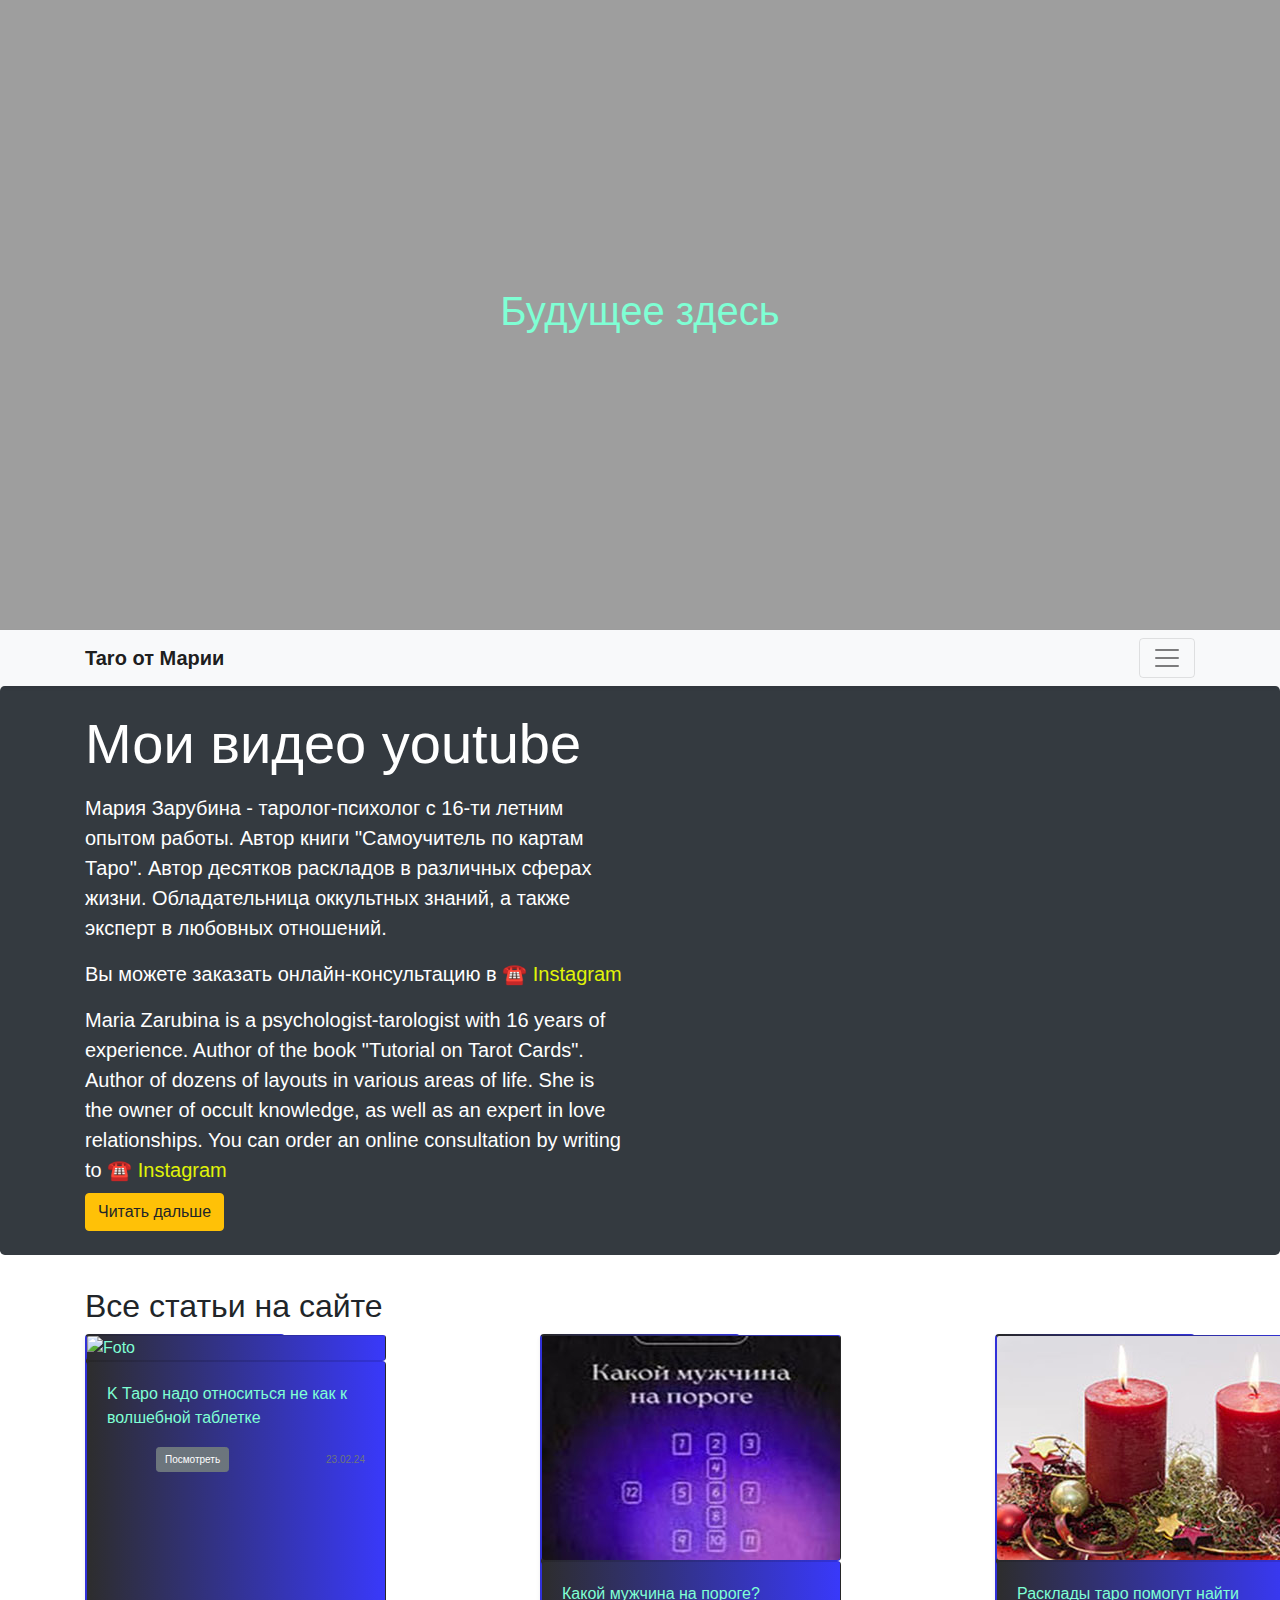
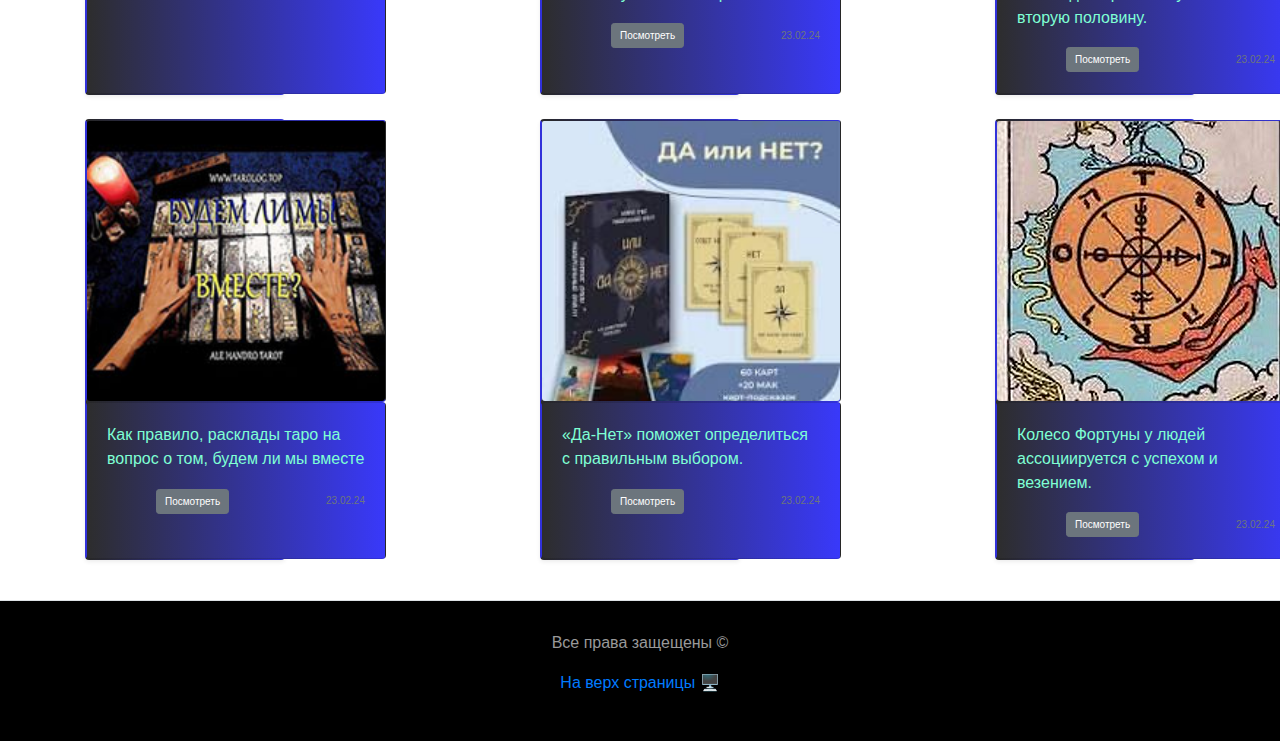
==== index.html @ 27c9c513 "Add files via upload" ====
<!DOCTYPE html>
<html lang="en">

<head>
    <title>MariaTR</title>
    <meta charset="UTF-8">
    <meta name="viewport" content="width=device-width, initial-scale=1">
    <link rel="stylesheet" href="static/styles/bootstrap.min.css">
    <link rel="stylesheet" href="static/styles/style.css">
    <link rel="stylesheet" href="static/styles/bgvideo.css">

</head>

<body>
    <header>
        <div class="bgvideo">
            <video src="static/files/bgvideo1.mp4" type="video.mp4" autoplay muted loop></video>
            <div class="effect"></div>
            <div class="video-text">
                <h1>Будущее здесь</h1>
            </div>
        </div>
        
        <div class="bg-light collapse" id="header-hidden">
            <div class="container">
                <div class="row">
                    <div class="col-sm-8 col-md-7 py-4">
                        <h4>Про таро</h4>
                        <p class="bg-dark border border-3
              border-dark rounded ml-4 text-white pl-2">Таро — это точно не про погадать.
                            Есть такой закон: где внимание, там и энергия.
                            Так вот, Таро — это инструмент для самопознания,
                            который показывает человеку, где в данный момент находится его энергия
                            и на каких вещах он сосредоточен. Оно показывает мысли,
                            чувства и действия человека, прогнозирует, куда они его ведут,
                            и помогает понять в правильном ли направлении он двигается.
                            Более того, карты Таро позволяют взглянуть на разные ситуации,
                            в которых находится человек, как бы со стороны.
                            Что, в свою очередь, помогает разобраться в них лучше,
                            будь это проблемы в отношениях или вопросы, касающиеся работы.
                            Ведь цель Таро в том, чтобы проанализировать причинно-следственную связь
                            в той или иной ситуации и помочь человеку сделать правильный выбор.</p>
                    </div>
                    <div class="col-sm-4 offset-md-1 py-4">
                        <h4>Контакты</h4>
                        <ul class="list-unstyled">
                            <li> <a href="https://www.instagram.com/tarolog_maria_zarubina/">Instagram</a></li>
                        </ul>
                    </div>
                </div>
            </div>
        </div>

        <div class="navbar navbar-light bg-light shadow-sm">
            <div class="container d-flex justify-content-between">
                <a href="#" class="navbar-brand font-weight-bold">Taro от Марии</a>
                <button type="button" class="navbar-toggler collapsed" data-bs-toggle="collapse"
                    data-bs-target="#header-hidden">
                    <span class="navbar-toggler-icon"></span>
                </button>
            </div>
        </div>
    </header>

    <div class="jumbotron p-4  bg-dark text-white">
        <div class="container">
            <div class="row">
                <div class="col-md-6">
                    <h1 class="display-4 ">Мои видео youtube</h1>
                    <p class="lead my-3 my_font">Мария Зарубина - таролог-психолог с 16-ти летним опытом
                        работы. Автор книги "Самоучитель по картам Таро".
                        Автор десятков раскладов в различных сферах жизни.
                        Обладательница оккультных знаний, а также эксперт в любовных отношений.</p>
                        <p class="lead my-3 my_font"> Вы можете заказать онлайн-консультацию в 
                        <a href="https://www.instagram.com/tarolog_maria_zarubina/"><span class="fi">&#9742; Instagram</span></a>
                    </p>
                    <p class="lead my-2 my_font"> Maria Zarubina is a psychologist-tarologist with 16 years of
                        experience. Author of the book "Tutorial on Tarot Cards".
                        Author of dozens of layouts in various
                        areas of life. She is the owner of occult knowledge, as
                        well as an expert in love relationships. You can order an online consultation by writing to 
                        <a href="https://www.instagram.com/tarolog_maria_zarubina/"><span class="fi">&#9742; Instagram</span></a>
                    </p>

                    <a href="https://www.youtube.com/@mariazarubina5655/videos" class="btn btn-warning">Читать
                        дальше</a>
                </div>
            </div>
        </div>
    </div>

    <div class="container my-3 ">
        <h2>Все статьи на сайте</h2>
        <div class="d-flex flex-wrap justify-content-between">
            <div class="card mb-4 shadow-sm">
                <img src="https://images.pexels.com/photos/39018/cards-jass-cards-card-game-strategy-39018.jpeg?auto=compress&cs=tinysrgb&w=600"
                    alt="Foto" class="card card-img-top">
                <div class=" card card-body">
                    <p>K Таро надо относиться не как к волшебной таблетке</p>
                    <div class="d-flex justify-content-between align-items-center">
                        <div class="btn btn-group p-0 mx-5">
                            <form action="html_vv.html">
                                <button class="btn btn-sm btn-outline-secondary fon_site active"
                                    type="sabmit">Посмотреть</button>
                            </form>
                        </div>
                        <smol class="text-muted fon_site">23.02.24</smol>
                    </div>
                </div>
            </div>
            <div class="card mb-4 shadow-sm">
                <img src="static/images/kmgm1.jpg" alt="Foto" class="card card-img-top">
                <div class=" card card-body">
                    <p>Какой мужчина на пороге?</p>
                    <div class="d-flex justify-content-between align-items-center">
                        <div class="btn btn-group p-0 mx-5">
                            <form action="htmlkm.html">
                                <button class="btn btn-sm btn-outline-secondary fon_site active"
                                    type="sabmit">Посмотреть</button>
                            </form>
                        </div>
                        <smol class="text-muted fon_site">23.02.24</smol>
                    </div>
                </div>
            </div>
            <div class="card mb-4 shadow-sm">
                <img src="static/images/vtpol.jpg" alt="Foto" class="card card-img-top">
                <div class=" card card-body">
                    <p class="card-text">Расклады таро помогут найти вторую половину.</p>
                    <div class="d-flex justify-content-between align-items-center">
                        <div class="btn btn-group p-0 mx-5">
                            <form action="htmlvp.html">
                                <button class="btn btn-sm btn-outline-secondary fon_site active"
                                    type="sabmit">Посмотреть</button>
                            </form>

                        </div>
                        <smol class="text-muted fon_site">23.02.24</smol>
                    </div>
                </div>
            </div>
        </div>
        <div class="d-flex flex-wrap justify-content-between">
            <div class="card mb-4 shadow-sm">
                <img src="static/images/вместе1.jpg" alt="Foto" class="card card-img-top">
                <div class=" card card-body">
                    <p class="card-text">Как правило, расклады таро на вопрос о том, будем ли мы вместе</p>
                    <div class="d-flex justify-content-between align-items-center">
                        <div class="btn btn-group p-0 mx-5">
                            <form action="htmlvm.html">
                                <button class="btn btn-sm btn-outline-secondary fon_site active"
                                    type="sabmit">Посмотреть</button>
                            </form>

                        </div>
                        <smol class="text-muted fon_site">23.02.24</smol>
                    </div>
                </div>
            </div>
            <div class="card mb-4 shadow-sm">
                <img src="static/images/да_нет.jpg" alt="Foto" class="card card-img-top">
                <div class=" card card-body">
                    <p class="card-text">«Да-Нет» поможет определиться с правильным выбором.</p>
                    <div class="d-flex justify-content-between align-items-center">
                        <div class="btn btn-group p-0 mx-5">
                            <form action="htmldn.html">
                                <button class="btn btn-sm btn-outline-secondary fon_site active"
                                    type="sabmit">Посмотреть</button>
                            </form>
                        </div>
                        <smol class="text-muted fon_site">23.02.24</smol>
                    </div>
                </div>
            </div>

            <div class="card mb-4 shadow-sm">
                <img src="static/images/колесо фортуны3.jpg" alt="Foto" class="card card-img-top">
                <div class=" card card-body">
                    <p class="card-text">Колесо Фортуны у людей ассоциируется с успехом и везением.</p>
                    <div class="d-flex justify-content-between align-items-center">
                        <div class="btn btn-group p-0 mx-5">
                            <form action="htmlkf.html">
                                <button class="btn btn-sm btn-outline-secondary fon_site active"
                                    type="sabmit">Посмотреть</button>
                            </form>

                        </div>
                        <smol class="text-muted fon_site">23.02.24</smol>
                    </div>
                </div>
            </div>

        </div>
    </div>

    <footer class="border-top">
        <p> Все права защещены &copy;</p>
        <p>
            <a href="#">На верх страницы 🖥</a>
        </p>
    </footer>

    <script src="https://cdnjs.cloudflare.com/ajax/libs/jquery/3.3.1/jquery.slim.js"
        integrity="sha256-/JqT3SQfawRcv/BIHPThkBvs0OEvtFFmqPF/lYI/Cxo=" crossorigin="anonymous"></script>
    <script defer src="static/js/bootstrap.bundle.min.js"></script>
    <!-- <script defer src="static/js/bootstrap.min.js"></script> -->
</body>

</html>
---- static/styles/style.css ----
.table {
    /* margin-left: auto;
    margin-right: auto; */
    width: 100%;
    color:#f3f5f7;
  }

.centr {
    color:#f3f5f7;
    
}

.zag {
    width: 400px;
    height: 45px;        
    /* background: #024cd4; */
    background: #6610f2;
    color:#f3f5f7;
   
} 

.zag_1 {
    width: 600px;
    height: 45px;        
    background: #6610f2;
    color:#f3f5f7;
   
} 

.card-t {
    /* width: 300px; */
        background: linear-gradient(270deg, rgb(6, 6, 208) 0%, #3902c3);  
        /* color:aquamarine; */
        color:#f3f5f7;
        vertical-align: auto;
       
}
        
.fi {
    
     color: #e0f408;
 }
 
 .fiv {
    
    color: #4205fa;
}
 .fvo {
    
    color: #060115;
}

.text {
    display: inline-block;
    background-color: rgb(93, 89, 89);
    color: white;
    padding-left: 2px;
    /*margin: 0.1rem;*/
}
.text-bl {display: block;
   background-color: rgb(93, 89, 89);
    color: white;
    /*text-align: center;*/
}
.text-bl-in {
    display: inline-flex;
    background-color: rgb(93, 89, 89);
    color: white;
}
.centr {
    display: inline;
    color: #1b2120;
    text-align: center;
}


.ramka {
    border-style: groove;
    border-color: #e19d09;
}


.b {
    background: #32d543;
}
.f {
   font-style: italic;
    color: #f6fff7;
}
.block-image {
    width: 100px;
}
.main-form{
    margin: 20px;
    width: 500px;
}
.c{
    width: 200px;
    background:#6610f2 ;
    color: #a3cfbb;

}

.fon{
    font-size: 20px;
}
.fon1{
    font-size: 30px;
}
.block{
    width: 100px;
    height: 70px;
    background:#c4c8cb;
    margin: 20px;
}
.box{
    width: 600px;
    margin: 20px;
}
.height_max{
    height: 150px;
}
.con{
     height: 150px;
}
.jambotron{
    background: slategray;
    padding: 3px;
    margin-bottom: 15px;
}
.d-flex > div {
    width: 200px;
 }
.mybg{
    background: #a5abaf;
    font-style: italic;
    color: #a71d2a;
}
.navbar-toggler{
    outline: none!important;
}
.navbar-toggler:hover{
    background: #D5E2F1FF;
}
.my_font{
  font-size:20px;
}
.fon_site{
    font-size: 10px;
}
.card {
    width: 300px;
        background: linear-gradient(270deg, rgb(57, 57, 250) 0%, #2d2d2d);
        color:aquamarine;
    }

    

       

footer{
    padding: 30px 0;
    color: #999;
    text-align: center;
    background-color: #000000;
 }
---- static/styles/bgvideo.css ----
.bgvideo {
    height: 70vh;
    width: 100%;
    position: relative;
    display: flex;
    justify-content: center;
    align-items: center;
}

.bgvideo video {
    height: 70vh;
    width: 100%;
    position: absolute;
    top: 0;
    left: 0;
    object-fit: cover;
    z-index: 1;
}

.effect {
    height: 70vh;
    width: 100%;
    position: absolute;
    top: 0;
    left: 0;
    object-fit: cover;
    z-index: 2;
    background-color: rgba(0, 0, 0, 0.379);
}

.video-text {
    color: aquamarine;
    z-index: 2;
}
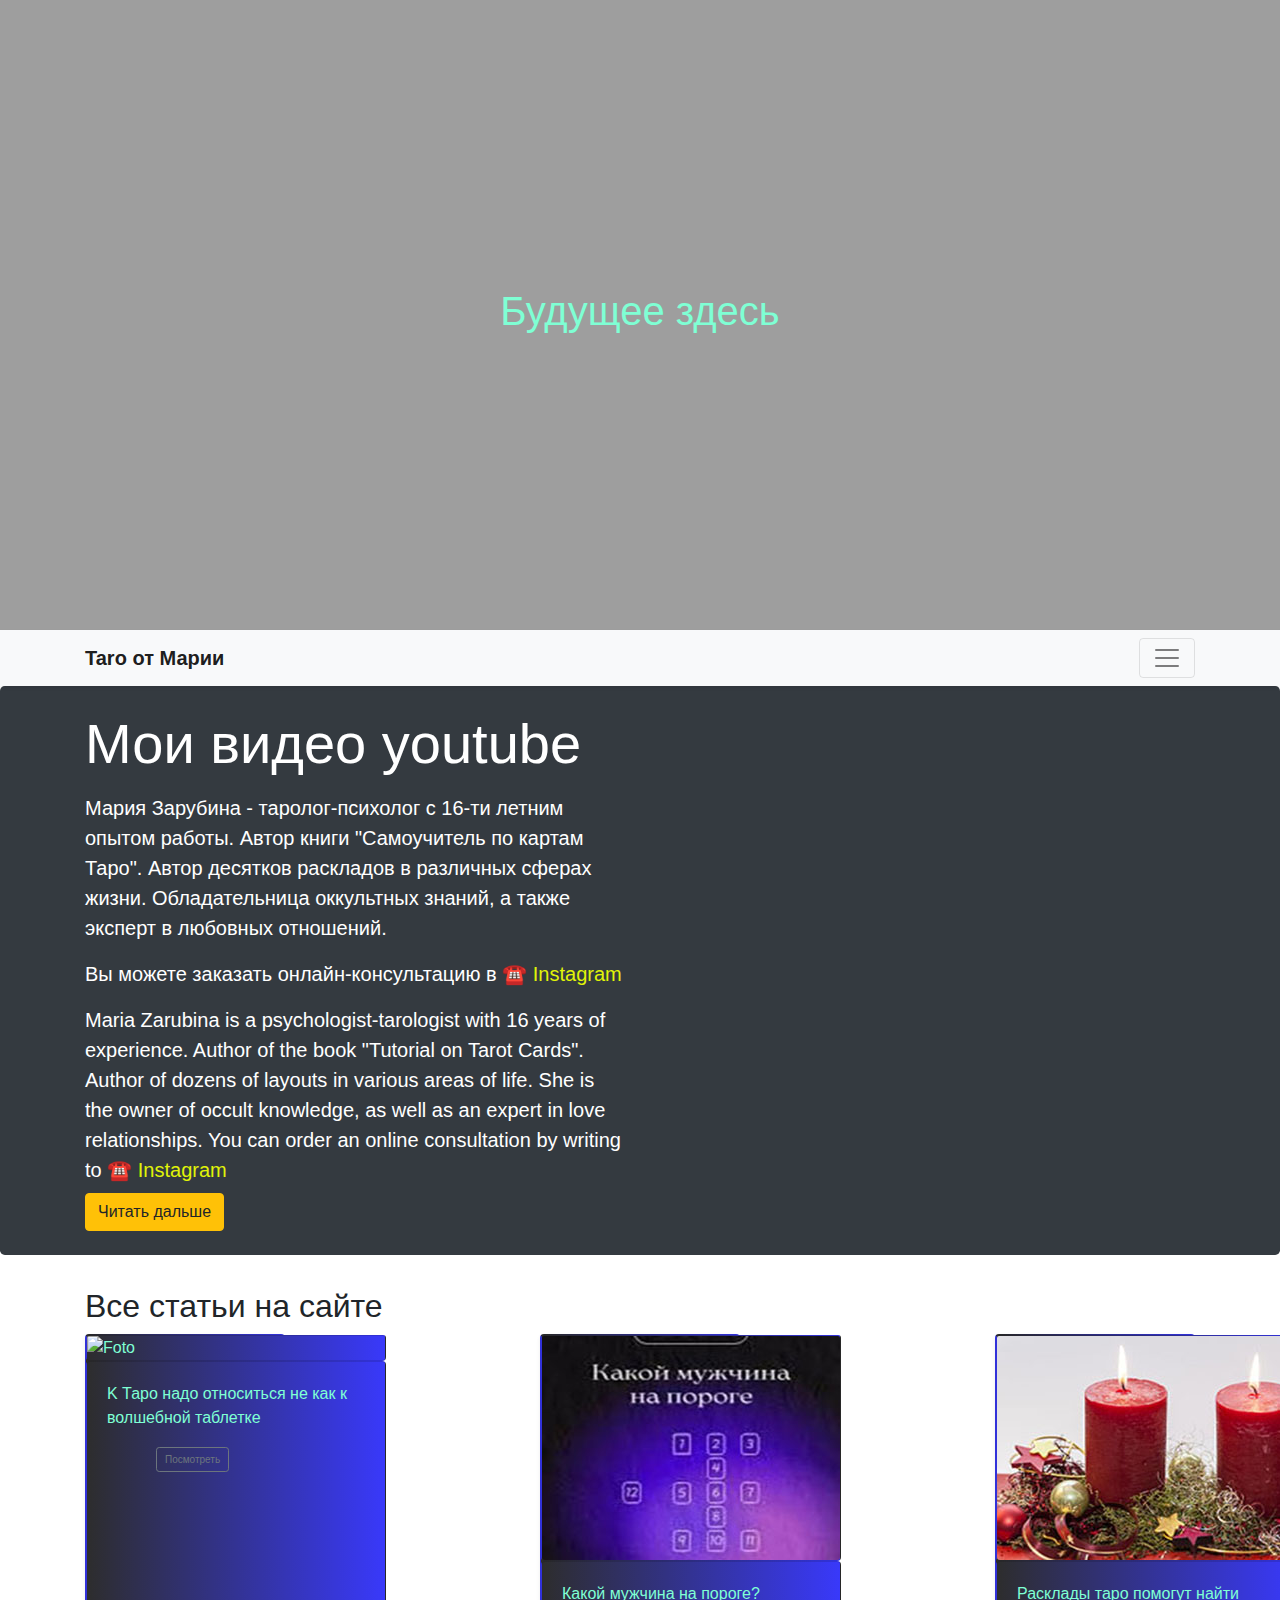
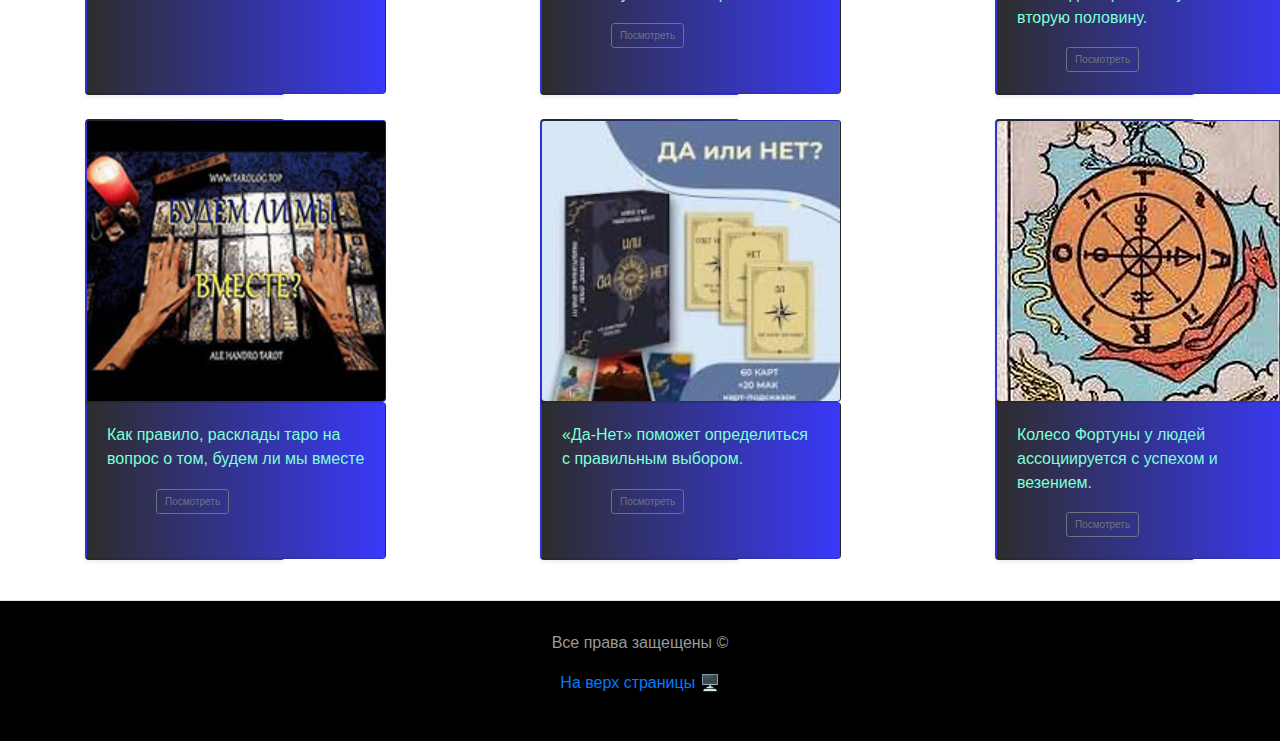
==== commit 24f9dcfb: "Update index.html" ====
--- a/index.html
+++ b/index.html
@@ -53,7 +53,7 @@
 
         <div class="navbar navbar-light bg-light shadow-sm">
             <div class="container d-flex justify-content-between">
-                <a href="#" class="navbar-brand font-weight-bold">Taro от Марии</a>
+                <a href="https://www.youtube.com/@mariazarubina5655/videos" class="navbar-brand font-weight-bold">Taro от Марии</a>
                 <button type="button" class="navbar-toggler collapsed" data-bs-toggle="collapse"
                     data-bs-target="#header-hidden">
                     <span class="navbar-toggler-icon"></span>
@@ -100,11 +100,11 @@
                     <div class="d-flex justify-content-between align-items-center">
                         <div class="btn btn-group p-0 mx-5">
                             <form action="html_vv.html">
-                                <button class="btn btn-sm btn-outline-secondary fon_site active"
-                                    type="sabmit">Посмотреть</button>
-                            </form>
-                        </div>
-                        <smol class="text-muted fon_site">23.02.24</smol>
+                                <button class="btn btn-sm btn-outline-secondary fon_site"
+                                    type="sabmit">Посмотреть</button>
+                            </form>
+                        </div>
+<!--                         <smol class="text-muted fon_site">23.02.24</smol> -->
                     </div>
                 </div>
             </div>
@@ -115,11 +115,11 @@
                     <div class="d-flex justify-content-between align-items-center">
                         <div class="btn btn-group p-0 mx-5">
                             <form action="htmlkm.html">
-                                <button class="btn btn-sm btn-outline-secondary fon_site active"
-                                    type="sabmit">Посмотреть</button>
-                            </form>
-                        </div>
-                        <smol class="text-muted fon_site">23.02.24</smol>
+                                <button class="btn btn-sm btn-outline-secondary fon_site"
+                                    type="sabmit">Посмотреть</button>
+                            </form>
+                        </div>
+<!--                         <smol class="text-muted fon_site">23.02.24</smol> -->
                     </div>
                 </div>
             </div>
@@ -130,12 +130,12 @@
                     <div class="d-flex justify-content-between align-items-center">
                         <div class="btn btn-group p-0 mx-5">
                             <form action="htmlvp.html">
-                                <button class="btn btn-sm btn-outline-secondary fon_site active"
-                                    type="sabmit">Посмотреть</button>
-                            </form>
-
-                        </div>
-                        <smol class="text-muted fon_site">23.02.24</smol>
+                                <button class="btn btn-sm btn-outline-secondary fon_site"
+                                    type="sabmit">Посмотреть</button>
+                            </form>
+
+                        </div>
+<!--                         <smol class="text-muted fon_site">23.02.24</smol> -->
                     </div>
                 </div>
             </div>
@@ -148,12 +148,12 @@
                     <div class="d-flex justify-content-between align-items-center">
                         <div class="btn btn-group p-0 mx-5">
                             <form action="htmlvm.html">
-                                <button class="btn btn-sm btn-outline-secondary fon_site active"
-                                    type="sabmit">Посмотреть</button>
-                            </form>
-
-                        </div>
-                        <smol class="text-muted fon_site">23.02.24</smol>
+                                <button class="btn btn-sm btn-outline-secondary fon_site"
+                                    type="sabmit">Посмотреть</button>
+                            </form>
+
+                        </div>
+<!--                         <smol class="text-muted fon_site">23.02.24</smol> -->
                     </div>
                 </div>
             </div>
@@ -164,11 +164,11 @@
                     <div class="d-flex justify-content-between align-items-center">
                         <div class="btn btn-group p-0 mx-5">
                             <form action="htmldn.html">
-                                <button class="btn btn-sm btn-outline-secondary fon_site active"
-                                    type="sabmit">Посмотреть</button>
-                            </form>
-                        </div>
-                        <smol class="text-muted fon_site">23.02.24</smol>
+                                <button class="btn btn-sm btn-outline-secondary fon_site"
+                                    type="sabmit">Посмотреть</button>
+                            </form>
+                        </div>
+<!--                         <smol class="text-muted fon_site">23.02.24</smol> -->
                     </div>
                 </div>
             </div>
@@ -180,12 +180,12 @@
                     <div class="d-flex justify-content-between align-items-center">
                         <div class="btn btn-group p-0 mx-5">
                             <form action="htmlkf.html">
-                                <button class="btn btn-sm btn-outline-secondary fon_site active"
-                                    type="sabmit">Посмотреть</button>
-                            </form>
-
-                        </div>
-                        <smol class="text-muted fon_site">23.02.24</smol>
+                                <button class="btn btn-sm btn-outline-secondary fon_site"
+                                    type="sabmit">Посмотреть</button>
+                            </form>
+
+                        </div>
+<!--                         <smol class="text-muted fon_site">23.02.24</smol> -->
                     </div>
                 </div>
             </div>
@@ -206,4 +206,4 @@
     <!-- <script defer src="static/js/bootstrap.min.js"></script> -->
 </body>
 
-</html>+</html>
